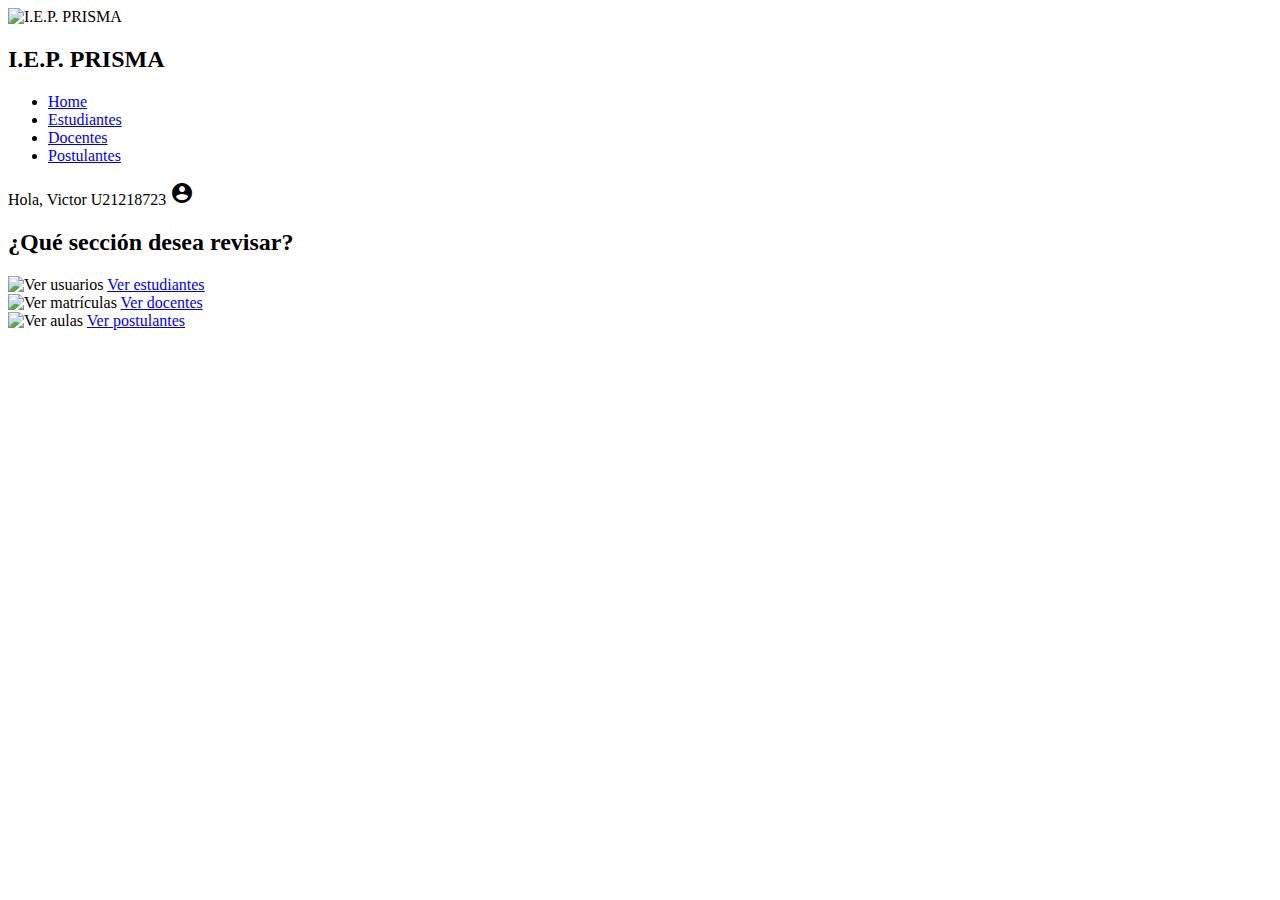
==== src/main/resources/HTML/administrador/verUsuario.html @ 163d6aaf "commit" ====
<!DOCTYPE html>
<html lang="es">
<head>
    <meta charset="UTF-8">
    <meta name="viewport" content="width=device-width, initial-scale=1.0">
    <title>I.E.P. PRISMA</title>
    <link rel="stylesheet" href="/CSS/dashboardAdmin.css">
    <link href="https://fonts.googleapis.com/icon?family=Material+Icons" rel="stylesheet">
</head>
<body>
<div class="container">
    <aside class="sidebar">
        <div class="logo">
            <img src="/img/prisma-logo.png" alt="I.E.P. PRISMA">
            <h2>I.E.P. PRISMA</h2>
        </div>
        <nav class="menu">
            <ul>
                <li><a href="#">Home</a></li>
                <li><a href="#">Estudiantes</a></li>
                <li><a href="#">Docentes</a></li>
                <li><a href="#">Postulantes</a></li>
            </ul>
        </nav>
    </aside>
    <main class="main-content">
        <header class="header">
            <div class="user-info">
                <span>Hola, Victor</span>
                <span>U21218723</span>
                <i class="material-icons">account_circle</i>
            </div>
        </header>
        <section class="dashboard">
            <h2>¿Qué sección desea revisar?</h2>
            <div class="grid">
                <div class="card">
                    <img src="/img/users.png" alt="Ver usuarios">
                    <a href="#">Ver estudiantes</a>
                </div>
                <div class="card">
                    <img src="/img/registers.png" alt="Ver matrículas">
                    <a href="#">Ver docentes</a>
                </div>
                <div class="card">
                    <img src="/img/classroom.png" alt="Ver aulas">
                    <a href="#">Ver postulantes</a>
                </div>
            </div>
        </section>
    </main>
</div>
</body>
</html>
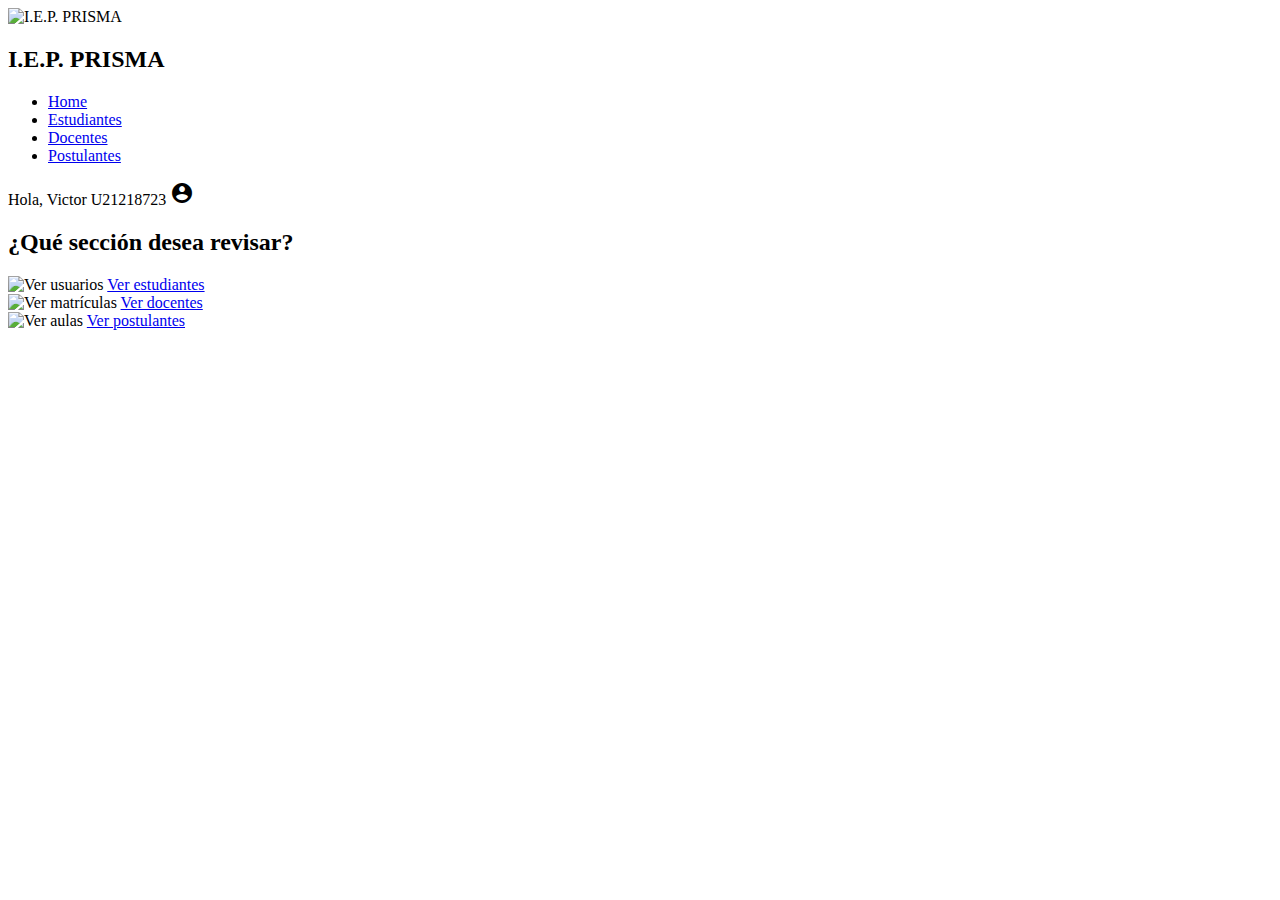
==== commit 00435c4d: "avance" ====
--- a/src/main/resources/HTML/administrador/verUsuario.html
+++ b/src/main/resources/HTML/administrador/verUsuario.html
@@ -40,7 +40,7 @@
                 </div>
                 <div class="card">
                     <img src="/img/registers.png" alt="Ver matrículas">
-                    <a href="#">Ver docentes</a>
+                    <a href="/listarDocentes">Ver docentes</a>
                 </div>
                 <div class="card">
                     <img src="/img/classroom.png" alt="Ver aulas">
